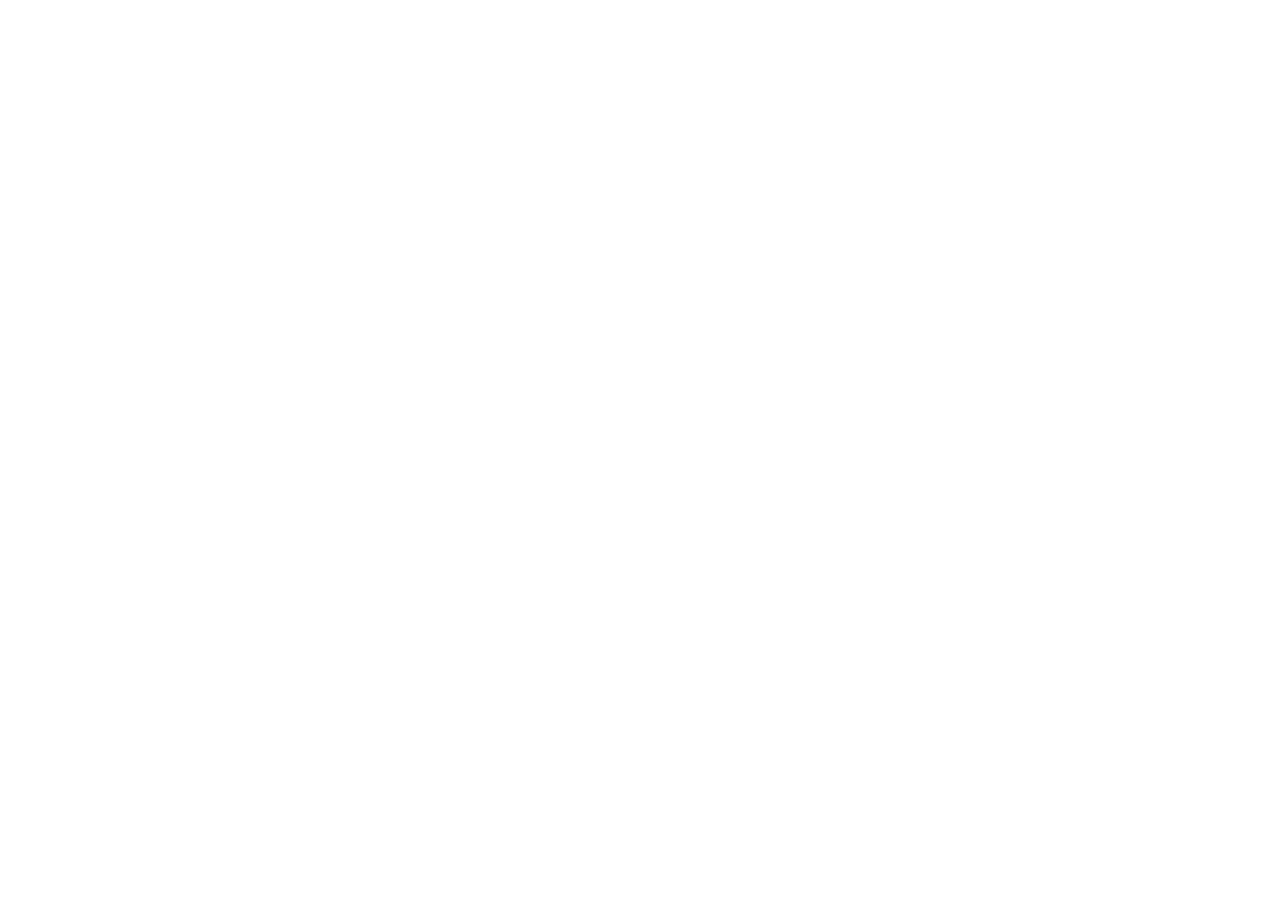
==== index.html @ e9270bee "update demo" ====
<!DOCTYPE html>
<html lang="en">
<head>
    <meta charset="UTF-8">
    <title>UPFs visualization</title>
    <link rel="stylesheet" type="text/css" href="styles.css">
    <script src="https://d3js.org/d3.v5.min.js"></script>
</head>
<body>
    <div id="network"></div>
    <script src="app.js"></script>
</body>
</html>
---- styles.css ----
.node {
    stroke: #fff;
    stroke-width: 1.5px;
}

.link {
    fill: none;
    stroke: #bbb;
    stroke-width: 1.5px;
}

.internet {
    fill: lightblue;
}

.upf {
    fill: beige;
}

.an {
    fill: lightgreen;
}

.upf-rect {
    fill: #f0f0f0;
    stroke: black;
    stroke-width: 2px;
}

.text-label {
    font-size: 12px;
    text-anchor: middle;
}
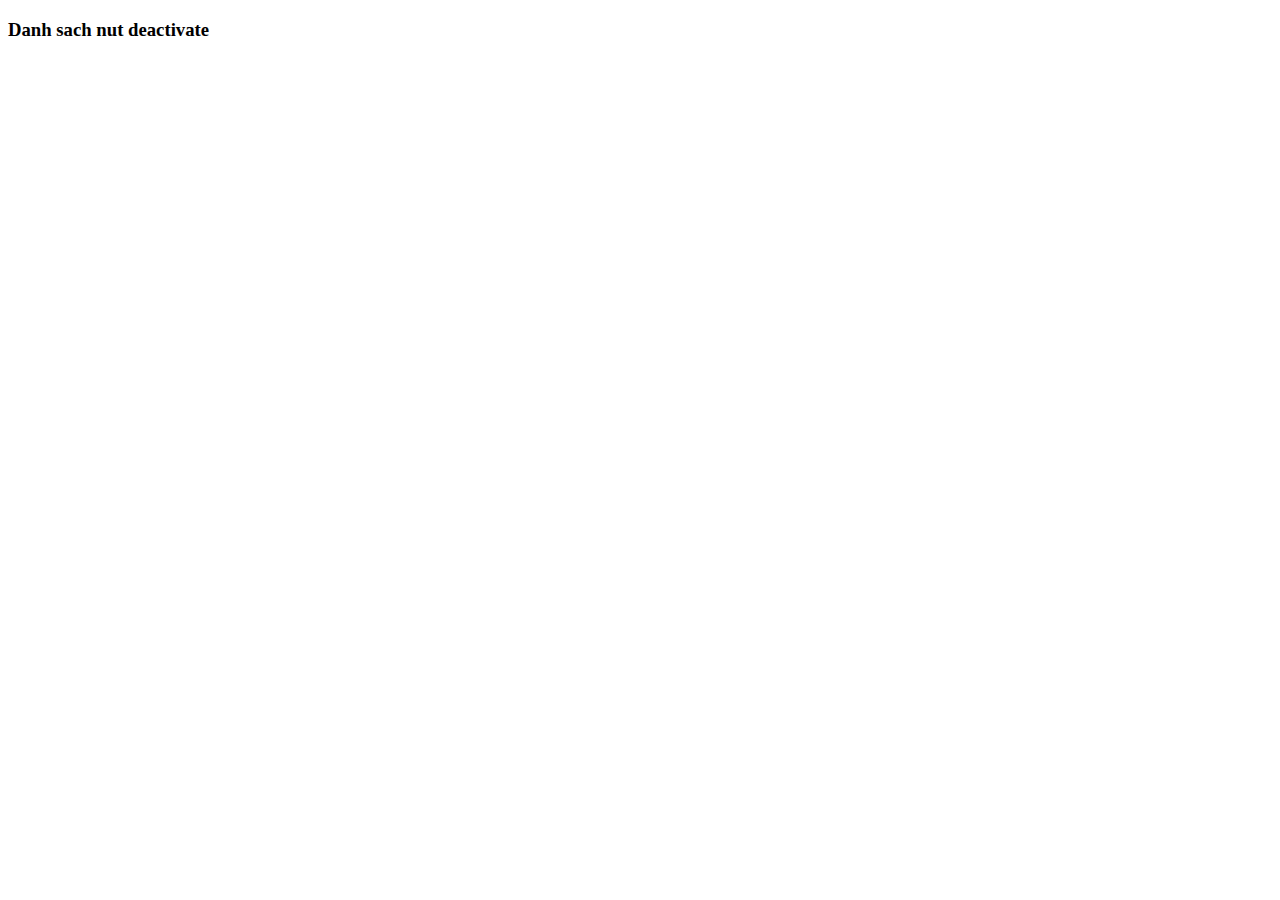
==== commit e9349e2c: "update 28/11" ====
--- a/index.html
+++ b/index.html
@@ -9,5 +9,9 @@
 <body>
     <div id="network"></div>
     <script src="app.js"></script>
+    <button id="deactivateBtn" style="display: none;">Deactivate</button>
+    <button id="activateBtn" style="display: none;">Activate</button>
+    <h3>Danh sach nut deactivate </h3>
+    <div id="additionalButtons"></div>
 </body>
 </html>
